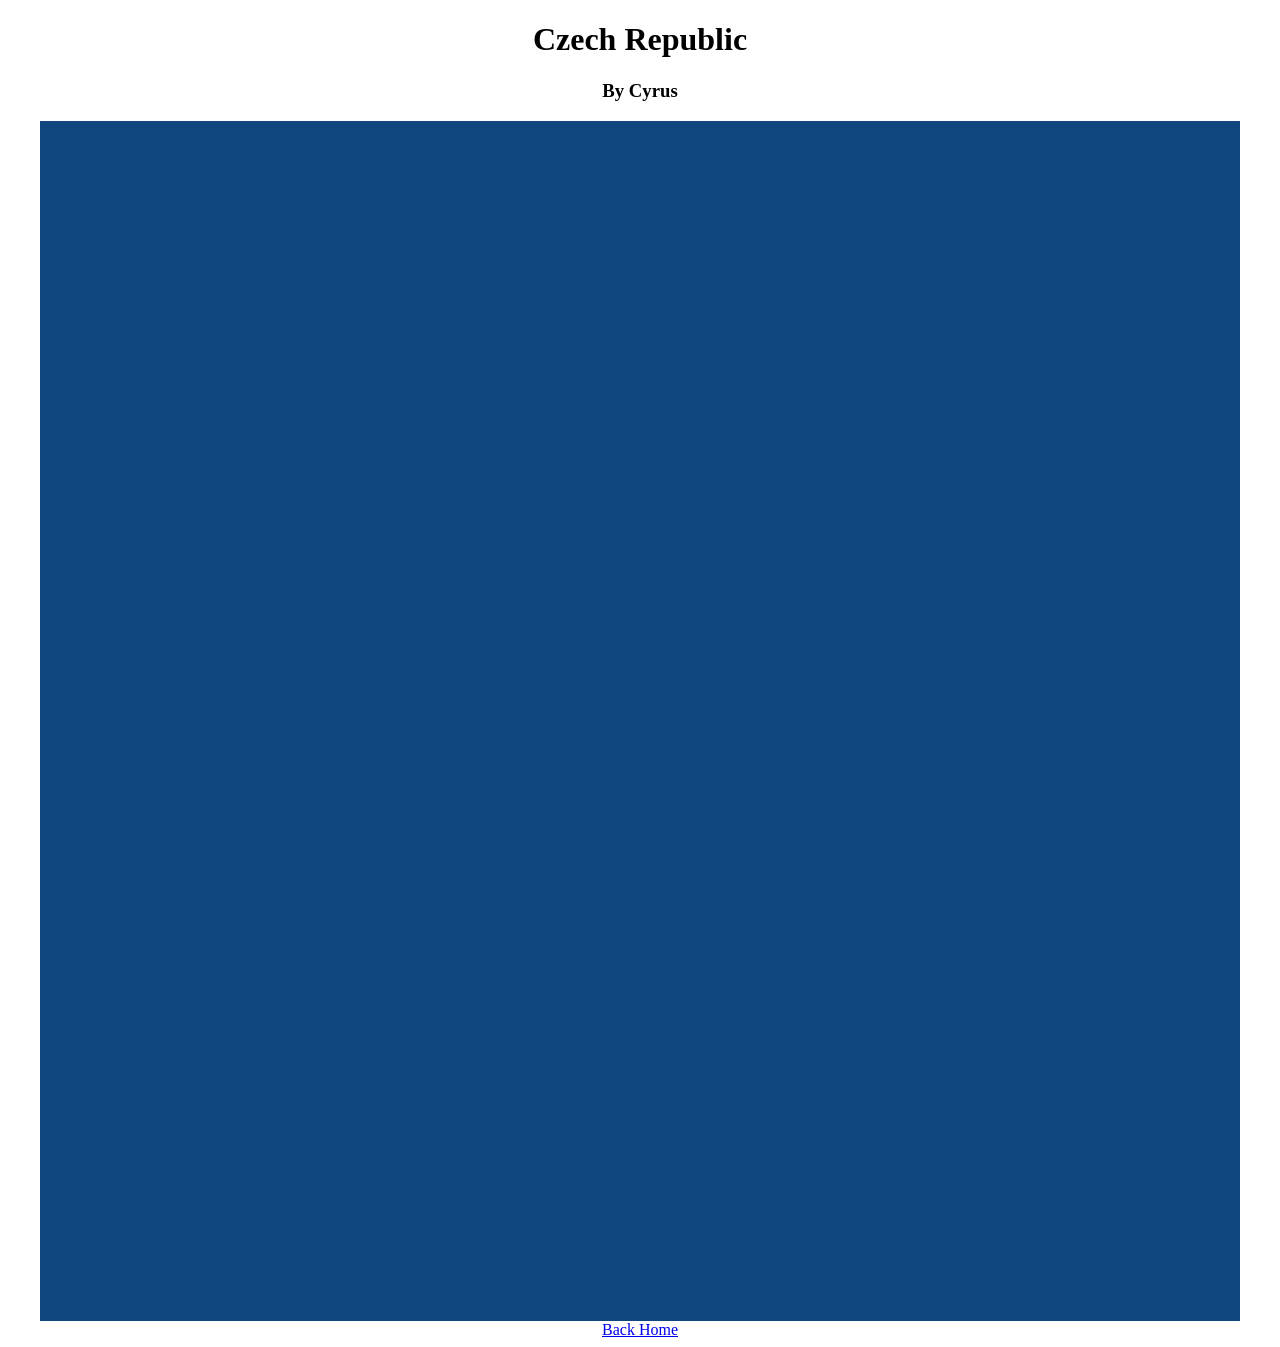
==== czech republic/index.html @ a3ef3302 "Merge c5bdbb45d2ade293c4eccc8bbe58e1765a692f3e into 02ec224412a973d099d757695a4f91156501f6a3" ====
<!DOCTYPE html>
<html>
	<head>
		<title>Czech Republic</title>
		<link rel="stylesheet" type="text/css" href="style.css">
		<!-- Put the styles in style.css -->
	</head>

	<body>
		<div class="header">
		  <h1>Czech Republic</h1>
      <h3>By Cyrus</h3>
		</div>
    <div id="czech" class="flag">
  		<div class="stripe white"></div>
  		<div class="stripe red"></div>
    </div>
	<a href="../index.html">Back Home</a>
	</body>
</html>
---- czech republic/style.css ----
.header {
    text-align:center;
}
a {
    display:block;
    width:100%;
    text-align:center;
}
.flag {
    width:600px;
    height:400px;
    margin:auto;
    display:block;
    box-sizing:border-box;
    border-style: solid;
    border-color: #11457E;
    border-width: 600px;
}
.stripe {
    height:100%;
    width:200px;
    float:left;
}
body {
    text-align:center;
}
img {
    height:180px;
    padding-top:60%
}
.white{
    background:#FFFFFF;
}
.red{
    background:#D7141A;
}
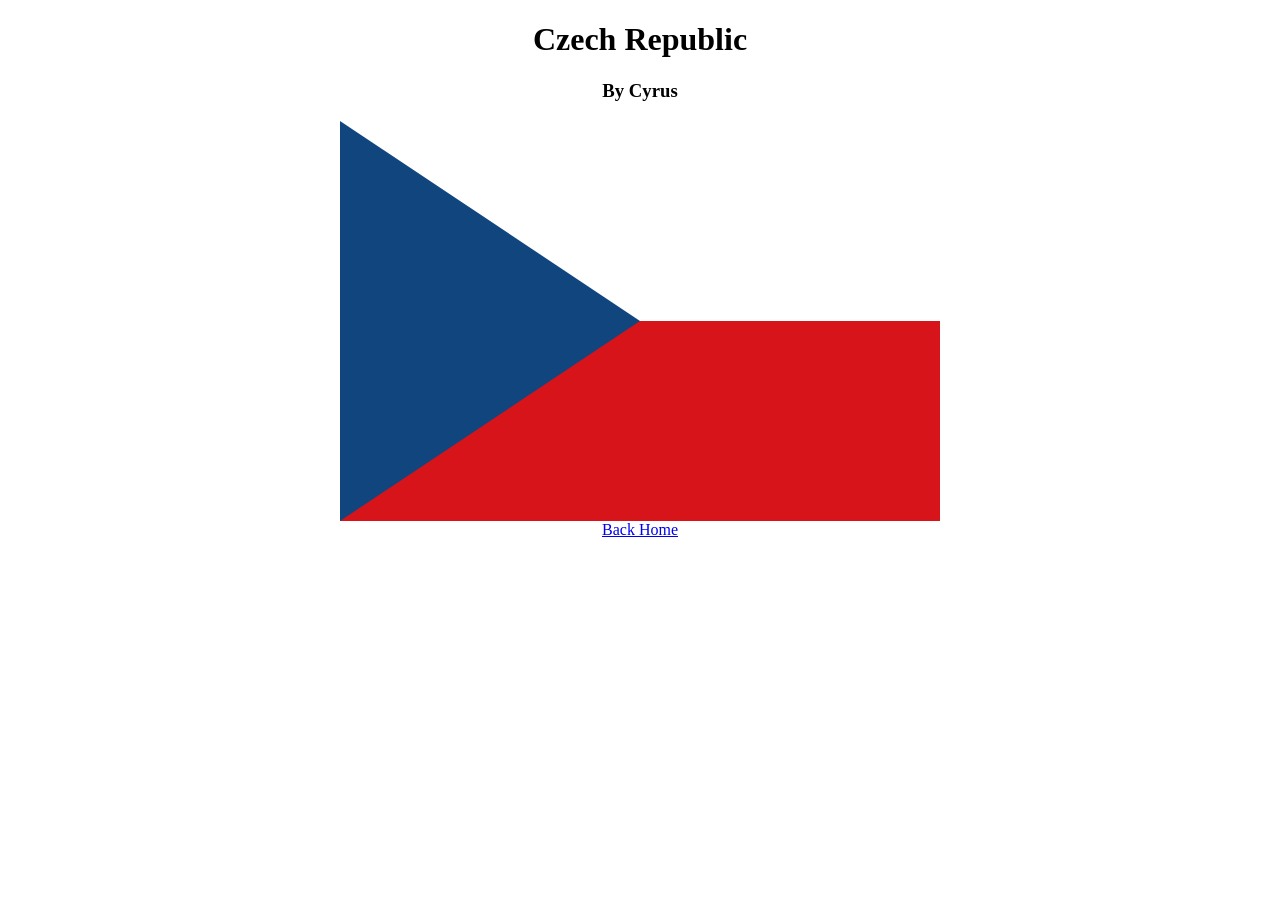
==== commit 0e1a9289: "Merge af988c7adeb66364035bfa76e22a7e8ea74766ab into 02ec224412a973d099d757695a4f91156501f6a3" ====
--- a/czech republic/index.html
+++ b/czech republic/index.html
@@ -12,8 +12,6 @@
       <h3>By Cyrus</h3>
 		</div>
     <div id="czech" class="flag">
-  		<div class="stripe white"></div>
-  		<div class="stripe red"></div>
     </div>
 	<a href="../index.html">Back Home</a>
 	</body>
--- a/czech republic/style.css
+++ b/czech republic/style.css
@@ -13,8 +13,8 @@
     display:block;
     box-sizing:border-box;
     border-style: solid;
-    border-color: #11457E;
-    border-width: 600px;
+    border-color: #FFFFFF #11457E #D7141A;
+    border-width: 200px 0 200px 300px;
 }
 .stripe {
     height:100%;
